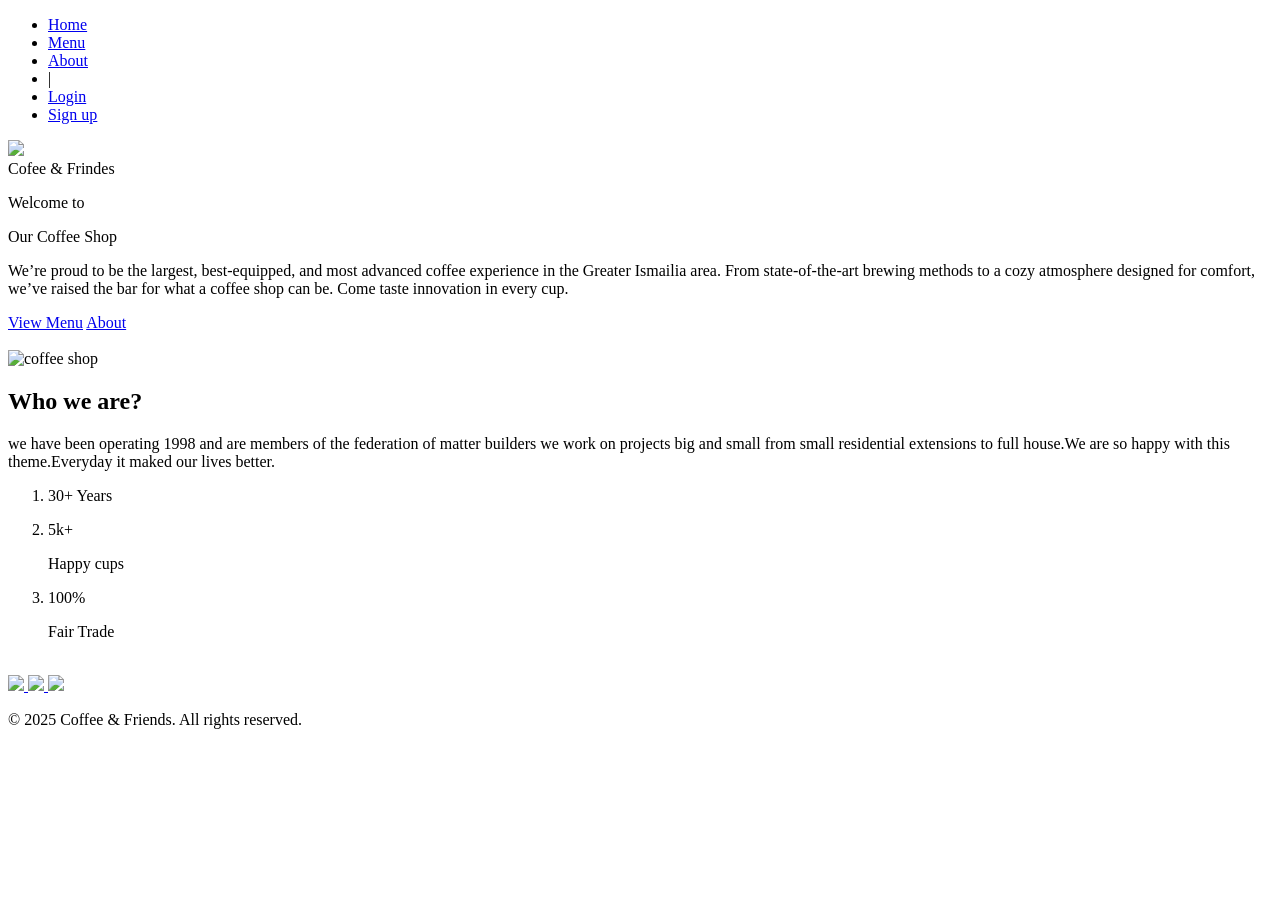
==== index.html @ 2aa3bf18 "fixing paths" ====
<!DOCTYPE html>
<html lang="en">
  <head>
    <meta charset="UTF-8" />
    <meta name="viewport" content="width=device-width, initial-scale=0.6" />
    <title>Coffee & Friends</title>
    <link rel="icon" href="./media/logo.png" />
    <link
      href="https://fonts.googleapis.com/css2?family=Pacifico&display=swap"
      rel="stylesheet"
    />
    <link rel="stylesheet" href="style/style.css" />
  </head>

  <body>
    <!-- Mora -->
    <header class="top">
      <nav>
        <ul>
          <li class="one"><a href="./index.html">Home</a></li>
          <li class="one"><a href="./htdocs/Menu.html">Menu</a></li>
          <li class="one"><a href="#page_three">About</a></li>
          <li class="one">|</li>
          <li class="one"><a href="./htdocs/login.html">Login</a></li>
          <li class="sign"><a href="./htdocs/signup.html">Sign up</a></li>
        </ul>
        <div class="logo-group">
          <img src="./media/logo.png" class="logo" />
          <div class="logo-cap">Cofee & Frindes</div>
        </div>
      </nav>
    </header>

    <!------------------- Section1 ---------------->
    <div class="sec1-down">
      <section class="down">
        <div class="center">
          <p class="center-p1">Welcome to</p>
          <p class="center-p2"><span class="span1">Our Coffee Shop</span></p>
          <p class="center-p3">
            We’re proud to be the largest, best-equipped, and most advanced coffee experience in the Greater Ismailia area.
            From state-of-the-art brewing methods to a cozy atmosphere designed for comfort, we’ve raised the bar for
            what a coffee shop can be. Come taste innovation in every cup.
          </p>
          <div class="btnns">
            <a href="./htdocs/Menu.html">View Menu</a>

            <a href="#page_three">About</a>
          </div>
        </div>
      </section>
    </div>

<!-- ---------------Section2---------------------- -->
      
     <section id="page_three">
        <br>
        <div class="p2">
            <img src="./media/coffe-shop.jpeg" alt="coffee shop">

            <div class="parag">
                <h2>Who we are?</h2>
                <p> we have been operating  <span class="date">1998</span> and are members of the federation of matter builders
                    we work on projects big and small from small residential extensions to full house.We are so happy
                    with this theme.Everyday it maked our lives better.
                </p>
                <ol class="links">
                    <li class="one">
                      <p>30+ Years</p>
                    </li>
                    <li class="two">
                      5k+
                      <p>Happy cups</p>
                    </li>
                    <li class="three">
                       100%
                      <p>Fair Trade</p>
                    </li>

                </ol>
                <br>
                <div class="social">
                  <a href="https://mail.google.com/" target="_blank">
                    <img src="./media/gmail.png">
                  </a>
                  <a href="https://www.facebook.com/" target="_blank">
                    <img src="./media/face.png">
                  </a>
                  <a href="https://www.instagram.com" target="_blank">
                    <img src="./media/insta.png">
                  </a>    
                </div>
            </div>
        </div>

    </section>
<!-- ------------------------------------ -->

    <footer>
      <p>&copy; 2025 Coffee & Friends. All rights reserved.</p>
    </footer>

  </body>
</html>
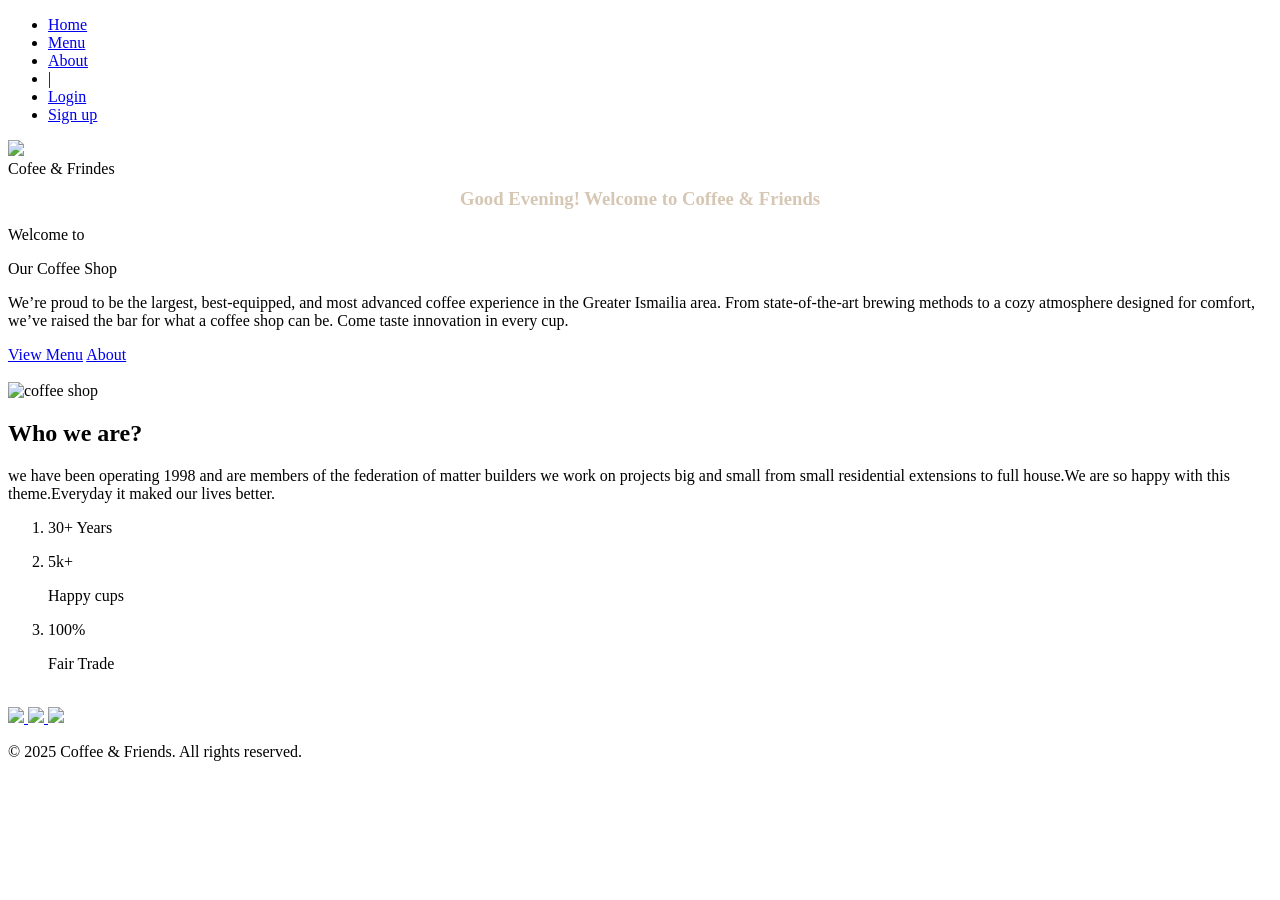
==== commit 08585655: "js added along with few modifications" ====
--- a/index.html
+++ b/index.html
@@ -11,7 +11,7 @@
     />
     <link rel="stylesheet" href="style/style.css" />
   </head>
-
+  <script src="script.js"></script>
   <body>
     <!-- Mora -->
     <header class="top">
